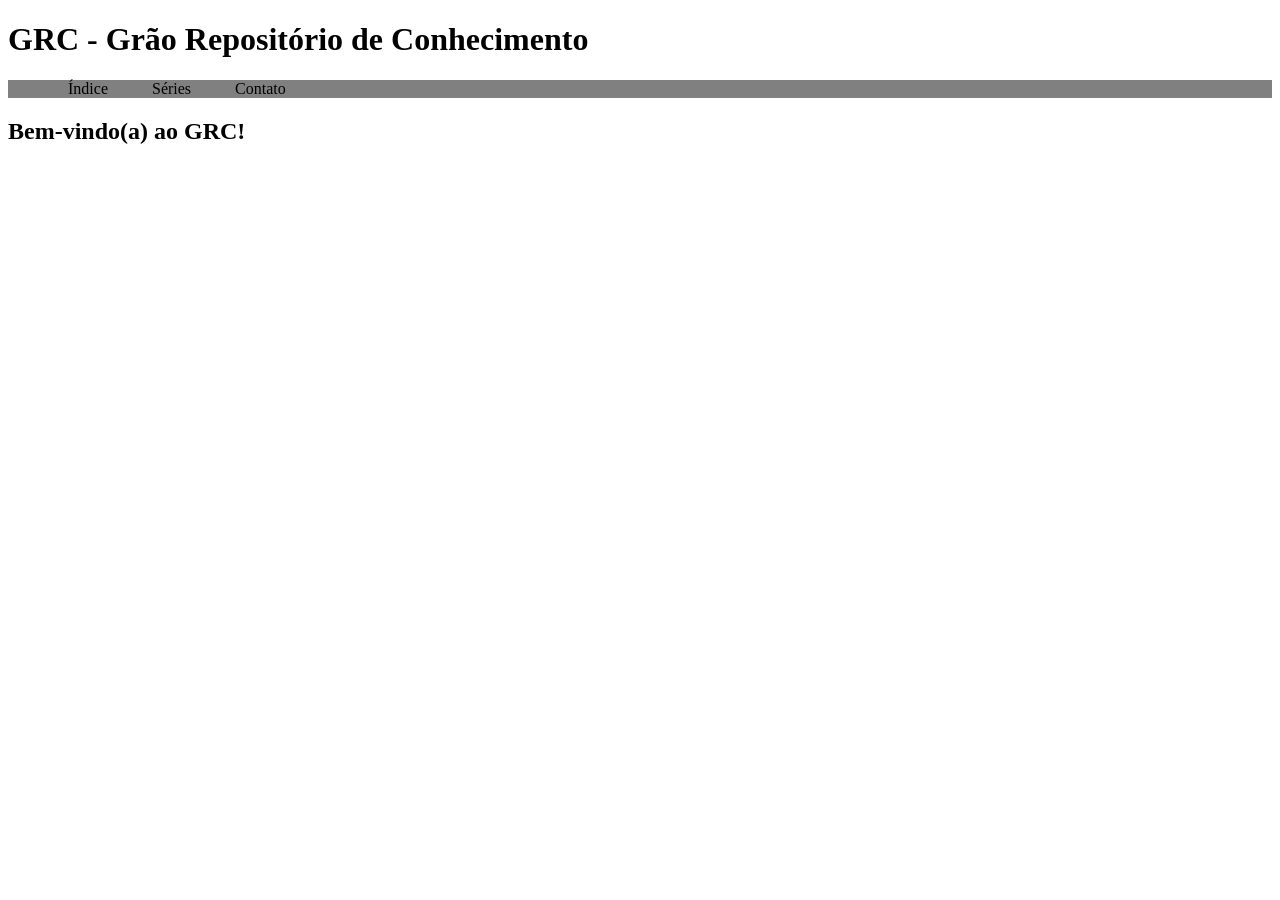
==== index.html @ b5bd42fd "first commit" ====
<!DOCTYPE html>
<html lang="pt-br">
<head>
    <meta charset="UTF-8">
    <meta name="viewport" content="width=device-width, initial-scale=1.0">
    <link rel="stylesheet" href="../01 - Estilo (CSS)/Estilo.css">
    <title>Índice - GRC</title>
</head>

<body>

    <header>
        <h1>GRC - Grão Repositório de Conhecimento</h1>
    </header>
    
    <nav class="navegacao">
            <ul>
                <li class="aba"><a style="color: black" href="./Índice.html">Índice</a></li>
                <li class="aba"><a style="color: black" href="./00 - Navegação/Séries.html">Séries</a></li>
                <li class="aba"><a style="color: black" href="">Contato</a></li>
            </ul>
    </nav>

    <article>
        <h1>Bem-vindo(a) ao GRC!</h1>
    </article>
    
</body>
</html>
---- 01 - Estilo (CSS)/Estilo.css ----
/* Este documento CSS é o documento central para a estilização de todos os arquivos do GRC. */
/* Toda alteração neste arquivo deve ser feita com cautela, o uso de ferramentas de versionamento é altamente recomendado */
/* Grato */



/*
Geral
*/

a {
    text-decoration: none;
    font-family: 'Times New Roman', Times, serif;
}

h1 {
    font-family: 'Times New Roman', Times, serif;
}

h2 {
    font-family: 'Times New Roman', Times, serif;
}

h3 {
    font-family: 'Times New Roman', Times, serif;
}

h4 {
    font-family: 'Times New Roman', Times, serif;
}

h5 {
    font-family: 'Times New Roman', Times, serif;
}

h6 {
    font-family: 'Times New Roman', Times, serif;
}

p {
    font-family: 'Times New Roman', Times, serif;
}

hr {
    color: ghostwhite;
}

code {
    font-family: 'Courier New', Courier, monospace;
}

/*
Textos
*/

.texto_codigo{
    font-size: 75%;
    font-family: 'Times New Roman', Times, serif;
}

/*
(Conteúdo) Em Linhas
*/

.linha_codigo{
    background-color: black;
    color: white;
    border: 2px solid black;
    border-radius: 5px;
}

/*
(Conteúdo) Em Blocos
*/

.navegacao {
    text-align: left;
    background-color: gray;
}

.aba {
    display: inline;
    margin: 20px;
}

.bloco_serie {
    background-color: solid lightgrey;
    text-align: center;
    border: 2px solid black;
    padding: 0px 15px;
    float: right;
}

.bloco_codigo{
    background-color: black;
    color: white;
    border: 2px solid black;
    border-radius: 5px;
    padding: 10px;
    padding-top: 0px;
    margin-top: 10px;
}

.bloco_formula{
    background-color: solid lightgrey;
    padding: 10px;
    margin-top: 10px;
}

/*
Direcionadores (servem para direcionar o usuário para uma seção específica de uma página, por isso estão vazios)
*/

#direcionador1 {

}

#direcionador2 {

}

#direcionador3 {

}

#direcionador4 {

}

#direcionador5 {

}

#direcionador6 {

}

#direcionador7 {

}

#direcionador8 {

}

#direcionador9 {

}

#direcionador10 {

}
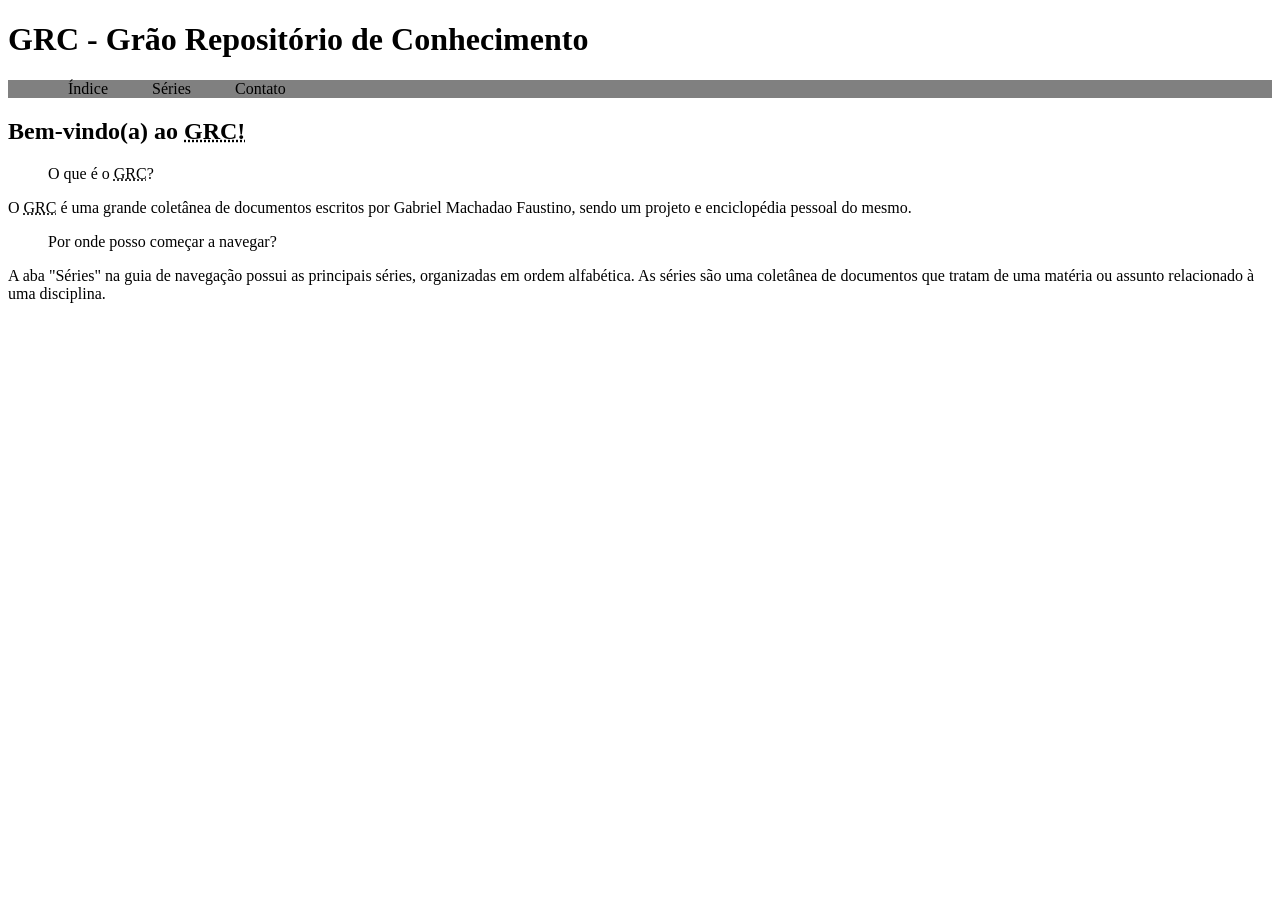
==== commit 23d33891: "GRC 0.3: - Adição de endereçamento para o documento "Contato.html"; - Adição de conteúdo nos documen" ====
--- a/index.html
+++ b/index.html
@@ -3,7 +3,7 @@
 <head>
     <meta charset="UTF-8">
     <meta name="viewport" content="width=device-width, initial-scale=1.0">
-    <link rel="stylesheet" href="../01 - Estilo (CSS)/Estilo.css">
+    <link rel="stylesheet" href="01 - Estilo (CSS)/Estilo.css">
     <title>Índice - GRC</title>
 </head>
 
@@ -15,14 +15,22 @@
     
     <nav class="navegacao">
             <ul>
-                <li class="aba"><a style="color: black" href="./Índice.html">Índice</a></li>
-                <li class="aba"><a style="color: black" href="./00 - Navegação/Séries.html">Séries</a></li>
-                <li class="aba"><a style="color: black" href="">Contato</a></li>
+                <li class="aba"><a style="color: black" href="index.html">Índice</a></li>
+                <li class="aba"><a style="color: black" href="00 - Navegação/Séries.html">Séries</a></li>
+                <li class="aba"><a style="color: black" href="00 - Navegação/Contato.html">Contato</a></li>
             </ul>
     </nav>
 
     <article>
-        <h1>Bem-vindo(a) ao GRC!</h1>
+        <h1>Bem-vindo(a) ao <abbr title="Grão Repositório de Conhecimento">GRC!</abbr></h1>
+
+        <blockquote>O que é o <abbr title="Grão Repositório de Conhecimento">GRC</abbr>?</blockquote>
+
+        <p>O <abbr title="Grão Repositório de Conhecimento">GRC</abbr> é uma grande coletânea de documentos escritos por Gabriel Machadao Faustino, sendo um projeto e enciclopédia pessoal do mesmo.</p>
+
+        <blockquote>Por onde posso começar a navegar?</blockquote>
+
+        <p>A aba "Séries" na guia de navegação possui as principais séries, organizadas em ordem alfabética. As séries são uma coletânea de documentos que tratam de uma matéria ou assunto relacionado à uma disciplina.</p>
     </article>
     
 </body>
--- a/01 - Estilo (CSS)/Estilo.css
+++ b/01 - Estilo (CSS)/Estilo.css
@@ -67,6 +67,7 @@
     color: white;
     border: 2px solid black;
     border-radius: 5px;
+    font-family: 'Courier New', Courier, monospace;
 }
 
 /*
@@ -76,6 +77,10 @@
 .navegacao {
     text-align: left;
     background-color: gray;
+}
+
+.rodape {
+    font-style: italic;
 }
 
 .aba {
@@ -99,6 +104,7 @@
     padding: 10px;
     padding-top: 0px;
     margin-top: 10px;
+    font-family: 'Courier New', Courier, monospace;
 }
 
 .bloco_formula{
